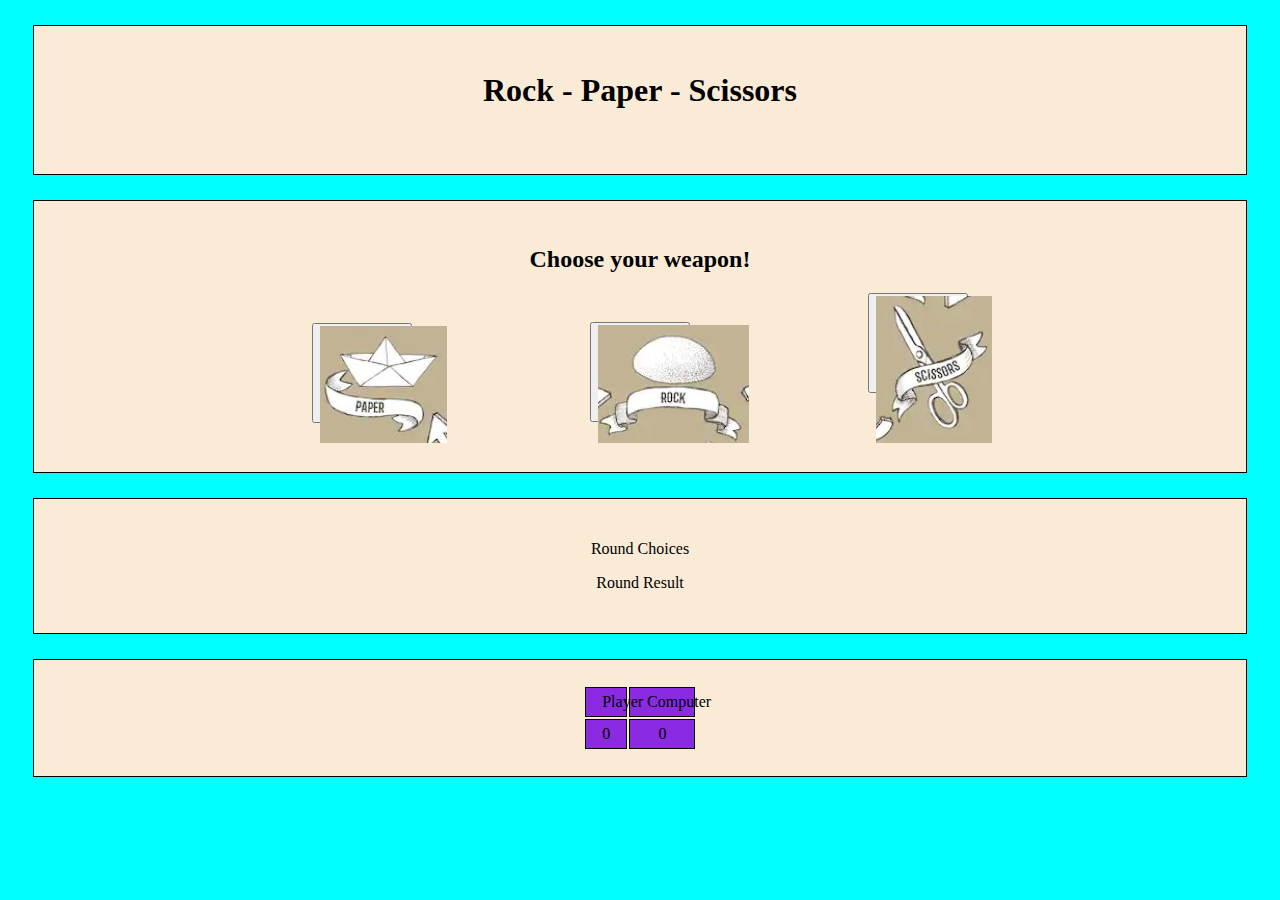
==== newIndex.html @ 33e3ef97 "Add images and elements." ====
<!DOCTYPE html>
<html>

<head>
    <link rel="stylesheet" href="css/style.css">
</head>

<body>
    <header>

        <div id="battle">
            <h1>Rock - Paper - Scissors</h1>
            <img src="https://image.shutterstock.com/image-illustration/pixel-art-hands-showing-rock-260nw-314359316.jpg"
                alt="">
        </div>
    </header>

    <div id="choices">
        <h2>Choose your weapon!</h2>
        <button id="paperId">
            <img src="images/paper-button.jpg" alt="Paper">
        </button>
        <button id="rockId">
            <img src="images/rock-button.jpg" alt="Rock">
        </button>
        <button id="scissorsId">
            <img src="images/scissors-button.jpg" alt="Scissors">
        </button>
    </div>
    <div id="marquee">
        <p id="round-choices">Round Choices</p>
        <p id="round-result">Round Result</p>
    </div>
    <div id="stats">
        <table>
            <tr id="players">
                <td>Player</td>
                <td>Computer</td>
            </tr>
            <tr id="scores">
                <td id="playerScore">0</td>
                <td id="compScore">0</td>
            </tr>
        </table>
    </div>
    <div id="winner">
        <span></span>
        <p>Nobody wins!</p>
    </div>

    <script src="js/script.js"></script>
</body>

</html>
---- css/style.css ----
body{
    background-color: aqua;
}
#choices, #stats, #marquee, #battle{
    display: block;
    border: 1px solid black;
    text-align: center;
    background-color: antiquewhite;
    margin: 25px;
    padding: 25px;
}

table{
  margin: auto;
/*  width: 6%;*/
/*  width: 100%;*/
}

#players td{
  margin: auto;
}

tr {
/*    display: block;*/
    width: auto;
    margin: auto 25px;
}
td {
    /* display: inline-block; */
    padding: 5px 15%;
    width: auto;
    border: 1px solid black;
    background-color: blueviolet;
/*    margin: 5px;*/
/*    text-align: center;*/

}

#choices button {
  height: 100px;
  width: 100px;
  margin: 0 7.5%;
}

#winner {
  position: fixed;
  background-color: antiquewhite;
  display: none;
  width: 65%;
  height: 250px;
  margin: auto;
  left: 17.5%;
  top: 10%;
  border: 2px solid black;
}

#winner p {
  text-align: center;
  margin: auto;
  padding: 100px;
/*  vertical-align: middle;*/

}
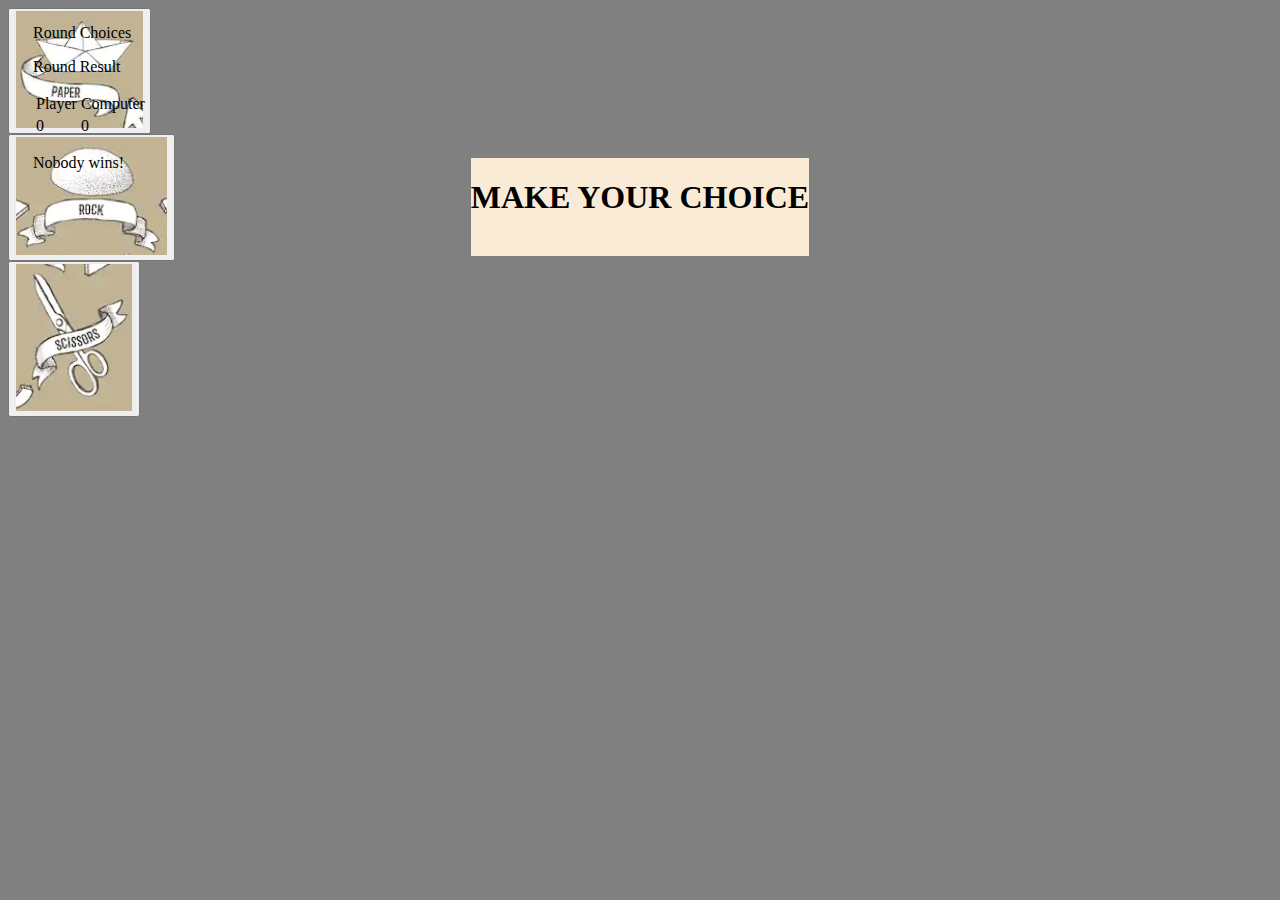
==== commit 3ea9d954: "Simplify grid" ====
--- a/newIndex.html
+++ b/newIndex.html
@@ -2,21 +2,21 @@
 <html>
 
 <head>
-    <link rel="stylesheet" href="css/style.css">
+    <link rel="stylesheet" href="css/style2.css">
 </head>
 
-<body>
-    <header>
+<body class='body'>
+    <header id="header">
 
         <div id="battle">
-            <h1>Rock - Paper - Scissors</h1>
+            <h1>MAKE YOUR CHOICE</h1>
             <img src="https://image.shutterstock.com/image-illustration/pixel-art-hands-showing-rock-260nw-314359316.jpg"
                 alt="">
         </div>
     </header>
 
     <div id="choices">
-        <h2>Choose your weapon!</h2>
+        <!-- <h2>Choose your weapon!</h2> -->
         <button id="paperId">
             <img src="images/paper-button.jpg" alt="Paper">
         </button>
@@ -27,26 +27,29 @@
             <img src="images/scissors-button.jpg" alt="Scissors">
         </button>
     </div>
-    <div id="marquee">
-        <p id="round-choices">Round Choices</p>
-        <p id="round-result">Round Result</p>
+    <div id="footer">
+        <div id="marquee">
+            <p id="round-choices">Round Choices</p>
+            <p id="round-result">Round Result</p>
+        </div>
+        <div id="stats">
+            <table>
+                <tr id="players">
+                    <td>Player</td>
+                    <td>Computer</td>
+                </tr>
+                <tr id="scores">
+                    <td id="playerScore">0</td>
+                    <td id="compScore">0</td>
+                </tr>
+            </table>
+        </div>
+        <div id="winner">
+            <span></span>
+            <p>Nobody wins!</p>
+        </div>
     </div>
-    <div id="stats">
-        <table>
-            <tr id="players">
-                <td>Player</td>
-                <td>Computer</td>
-            </tr>
-            <tr id="scores">
-                <td id="playerScore">0</td>
-                <td id="compScore">0</td>
-            </tr>
-        </table>
-    </div>
-    <div id="winner">
-        <span></span>
-        <p>Nobody wins!</p>
-    </div>
+
 
     <script src="js/script.js"></script>
 </body>
--- a/css/style2.css
+++ b/css/style2.css
@@ -0,0 +1,70 @@
+body{
+    background-color: grey;
+}
+/* .headspace {
+    grid-area: headspace;
+} */
+
+header{
+    display: grid;
+    grid-area: header;
+    background-color: antiquewhite;
+    justify-self: center;
+}
+
+.choices{
+    display: grid;
+    grid-area: choices;
+    grid-template-columns: 1fr 1fr 1fr;
+    grid-template-areas: "rock paper scissors";
+    background-color: steelblue;
+}
+
+.rockId{
+    grid-area: rock;
+    display: inline-block;
+}
+
+.paperId{
+    grid-area: paper;
+    display: inline-block;
+}
+
+.scissorsId{
+    grid-area: scissors;
+    display: inline-block;
+}
+
+.footer{
+    display: grid;
+    grid-area: footer;
+}
+
+body{
+    display: grid;
+    grid-template-columns: 25px 1fr 4fr 1fr 25px;
+    grid-template-rows: 150px 3fr 2fr;
+    /*grid-template-columns: auto 5px 1fr 1fr 5px 1fr 1fr 5px 1fr 1fr 5px auto;
+    grid-template-rows: 2fr 5px 1fr 5px 2fr 5px;*/
+    grid-template-areas:
+        ". . . . . "
+        ". header header header ."
+        ". choices choices choices ."
+        ". footer footer footer ."
+        ". . . . ."
+
+        /* ". . . . . . . . . . . ." */
+        /* ". . . . . . . . . . . ." */
+
+        /* ". . header header header header header header header header . ." title */
+
+        /* ". border border border border border border border border border border  ." topborder */
+        /* ". border button button border button button border button button border ." buttons */
+        /* ". border border border border border border border border border border  ." bottom border */
+
+        /* ". . . . . choices choices . . . . ." choices */
+        /* ". . . . . result result . . . . ." /result */
+        /* ". . . . . player comp . . . . ." player-comp */
+        /* ". . . . . player-score comp-score . . . . ." scores */
+
+}